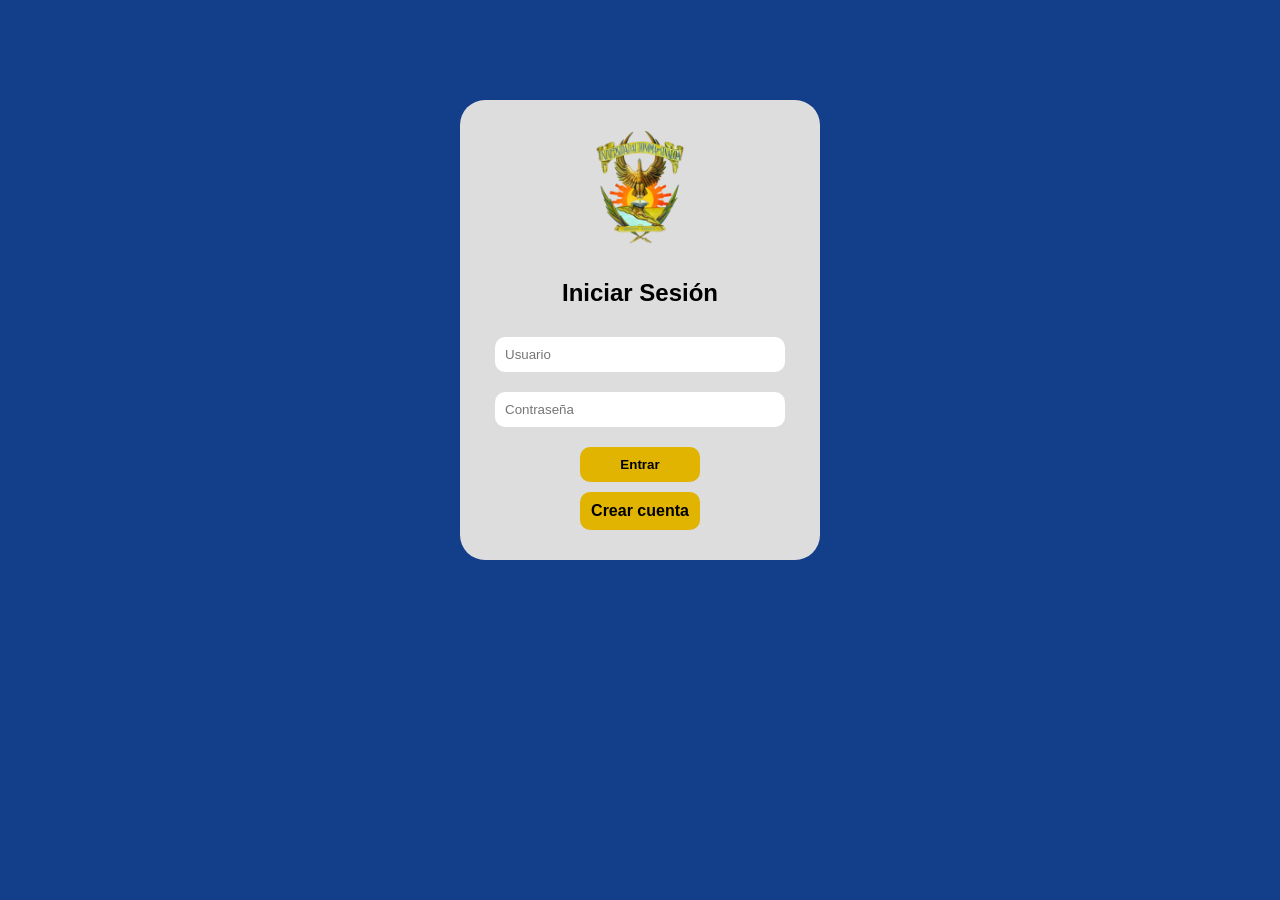
==== login.html @ 406ddde8 "Subiendo Proyecto" ====
<!DOCTYPE html>
<html lang="es">
<head>
<meta charset="UTF-8">
<title>Login</title>
<link rel="stylesheet" href="style.css">
</head>
<body class="bg-azul">

<div class="login-box">

    <img src="uas.png" class="logo">

    <h2>Iniciar Sesión</h2>

    <input type="text" id="usuario" placeholder="Usuario">
    <input type="password" id="password" maxlength="8" placeholder="Contraseña">

    <button class="btn-yellow" onclick="entrar()">Entrar</button>

    <a href="registro-user.html" class="btn-link">Crear cuenta</a>

</div>

<script>
function entrar() {
    let usuario = document.getElementById("usuario").value;
    let password = document.getElementById("password").value;

    // Caracteres NO permitidos
    let caracteresProhibidos = /[!@#$%^&*(),.?":{}|<>]/;

    if (usuario === "" || password === "") {
        alert("Por favor completa todos los campos");
    } else if (password.length > 8) {
        alert("La contraseña no puede tener más de 8 caracteres");
    } else if (caracteresProhibidos.test(password)) {
        alert("La contraseña contiene caracteres no permitidos");
    } else {
        window.location.href = "computo.html";
    }
}
</script>

</body>
</html>
---- style.css ----
body {
    margin: 0;
    font-family: 'Arial'
}

.bg-azul {
    background: #123E8A;
}

/* LOGIN */
.login-box {
    width: 300px;
    background: #ddd;
    padding: 30px;
    border-radius: 25px;
    margin: 100px auto;
    text-align: center;
}

.logo {
    width: 90px;
    margin-bottom: 10px;
}

/* INPUTS */
input {
    width: 90%;
    margin: 10px 0;
    padding: 10px;
    border-radius: 10px;
    border: none;
}

/* BOTONES GENERALES */
.btn-link {
    margin: auto;
    color: rgb(0, 0, 0);
    text-decoration: none;
    background-color: #E0B400;
    padding: 10px;
    border-radius: 10px;
    width: 100px;
    display: flex;
    align-items: center;
    justify-content: center;
    font-weight: bold;

}

.btn-gray {
    width: 90%;
    margin: 5px;
    padding: 10px;
    background: gray;
    border: none;
    border-radius: 10px;
}

/* BOTONES ACCIONES */
.btn-action {
    border: none;
    padding: 10px 15px;
    margin: 5px;
    border-radius: 20px;
    cursor: pointer;
    font-weight: bold;
    transition: 0.3s;
}

.btn-action:hover {
    transform: scale(1.05);
    opacity: 0.9;
}

.btn-asistencia {
    background: #28a745;
    color: white;
}

.btn-falta {
    background: #dc3545;
    color: white;
}

.btn-justificado {
    background: #E0B400;
    color: black;
}

.btn-Asistencia {
    size: 50;
    color: red

}

/* LAYOUT */
.container {
    display: flex;
}

.sidebar {
    width: 140px;
    background: #123E8A;
    height: 100vh;
    padding: 10px;
}

.logo-side {
    width: 100px;
    margin: 40px auto 20px;
    display: block;
}

/* MENU */
.btn-menu {
    display: block;
    margin: 10px 0;
    padding: 10px;
    background: #E0B400;
    border-radius: 20px;
    text-decoration: none;
    color: black;
    text-align: center;
}

.btn-menu:hover {
    opacity: 0.9;
}

.logout {
    margin-top: 50px;
}

/* MAIN */
.main {
    flex: 1;
    background: #eee;
}

/* HEADER */
.header {
    background: #123E8A;
    color: white;
    text-align: center;
    padding: 15px;
    font-size: 25px;
    position: relative;
}

.logo-header {
    position: absolute;
    right: 20px;
    top: 5px;
    width: 150px;
}

/* ========================= */
/* 🔥 TARJETAS (ARREGLADO) */
/* ========================= */

.cards {
    display: flex;
    justify-content: space-around;
    margin-top: 100px;
}

.card {
    width: 180px;
    height: 180px;
    background: #123E8A;
    color: white;
    display: flex;
    justify-content: center;
    align-items: center;
    border-radius: 40px;
    text-decoration: none;
    font-size: 18px;
    transition: 0.3s;
}

.card:hover {
    transform: scale(1.05);
    opacity: 0.9;
}

/* FORMULARIOS */
.form-box {
    width: 350px;
    background: #123E8A;
    margin: 80px auto;
    padding: 30px;
    border-radius: 40px;
    text-align: center;
    color: white;
}

.form-box h2 {
    margin-bottom: 15px;
}

/* TEXTAREA */
.textarea {
    width: 90%;
    margin: 10px 0;
    padding: 10px;
    border-radius: 10px;
    border: none;
    height: 80px;
    resize: none;
}

/* CALENDARIO */
.calendar-box {
    width: 80%;
    margin: 50px auto;
    background: #123E8A;
    padding: 30px;
    border-radius: 30px;
    color: white;
    text-align: center;
}

/* FILTROS */
.filters {
    margin-bottom: 20px;
}

.filters select,
#fecha {
    padding: 10px;
    border-radius: 10px;
    border: none;
    margin: 5px;
}

/* HEADER DEL CALENDARIO */
.calendar-header {
    display: flex;
    justify-content: space-between;
    align-items: center;
    margin: 15px 0;
}

/* FLECHAS */
.arrow {
    background: #E0B400;
    border: none;
    padding: 10px 15px;
    border-radius: 10px;
    cursor: pointer;
}

/* CALENDARIO GRID */
.calendar {
    display: grid;
    grid-template-columns: repeat(3, 1fr);
    gap: 15px;
    margin-top: 20px;
}

/* DÍAS */
.day {
    height: 120px;
    border-radius: 20px;
    display: flex;
    flex-direction: column;
    justify-content: center;
    align-items: center;
    font-weight: bold;
    background: #ccc;
    color: black;
    padding: 10px;
    transition: 0.3s;
}

.day:hover {
    transform: scale(1.05);
}

/* COLORES */
.green {
    background: #28a745;
    color: white;
}

.red {
    background: #dc3545;
    color: white;
}

.yellow {
    background: #E0B400;
    color: black;
}

/* EVENTOS */
.evento {
    font-size: 12px;
    margin-top: 5px;
    text-align: center;
}

/* CROQUIS */
.croquis {
    display: flex;
    justify-content: space-around;
    margin-top: 50px;
}

.aula {
    width: 150px;
    height: 150px;
    background: #123E8A;
    color: white;
    border-radius: 20px;
    display: flex;
    justify-content: center;
    align-items: center;
}

/* MODALES */
.modal {
    display: none;
    position: fixed;
    top: 0;
    left: 0;
    width: 100%;
    height: 100%;
    background: rgba(0,0,0,0.5);
    justify-content: center;
    align-items: center;
}

.modal-content {
    background: #123E8A;
    padding: 20px;
    border-radius: 20px;
    text-align: center;
    color: white;
}

.modal input,
.modal select {
    width: 90%;
    margin: 10px;
    padding: 10px;
    border-radius: 10px;
    border: none;
}

.btn-yellow {
    position: auto;
    background: #E0B400;
    padding: 10px;
    border: none;
    margin-top: 10px;
    border-radius: 10px;
    width: 40%;
    cursor: pointer;
    font-weight: bold;
    margin: 10px;

   
}

/* .btn-yellow:hover {
    transform: scale(1.05);
    opacity: 0.9;
} */

/* FONDO OSCURO */
.modal {
    display: none;
    position: fixed;
    top: 0;
    left: 0;
    width: 100%;
    height: 100%;

    background: rgba(0, 0, 0, 0.5);

    display: flex;
    justify-content: center;
    align-items: center;
}

/* CAJA IGUAL AL LOGIN */
.modal-content {
     width: 300px;
    background: #ddd;
    padding: 30px;
    border-radius: 25px;
    margin: 100px auto;
    text-align: center;
}

/* INPUTS IGUALES */
.modal-content input {
    width: 100%;
    padding: 15px;
    margin: 10px 0;
    border-radius: 15px;
    border: none;
    background: #eee;
    font-size: 16px;
}

/* BOTÓN PRINCIPAL (AMARILLO) */
.modal-content button:first-of-type {
    background: #d4aa00;
    border: 3px solid black;
    border-radius: 15px;
    padding: 10px 20px;
    font-weight: bold;
    cursor: pointer;
    margin-top: 10px;
}

/* BOTÓN CANCELAR */
.modal-content button:last-of-type {
    margin-top: 10px;
    background: gray;
    border: none;
    border-radius: 15px;
    padding: 10px;
    color: white;
    cursor: pointer;
}
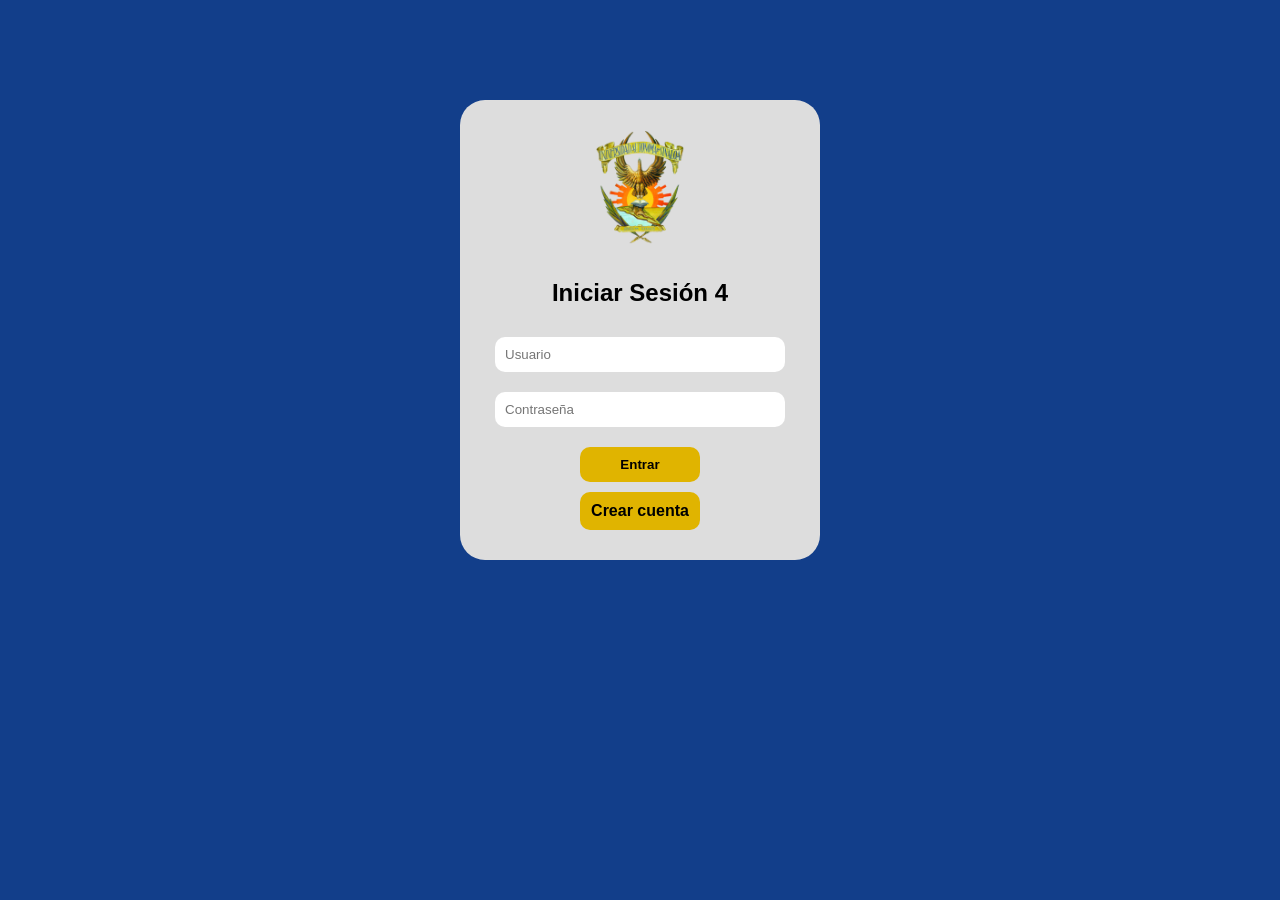
==== commit fb32b324: "Cambio de prueba" ====
--- a/login.html
+++ b/login.html
@@ -11,7 +11,7 @@
 
     <img src="uas.png" class="logo">
 
-    <h2>Iniciar Sesión</h2>
+    <h2>Iniciar Sesión 4</h2>
 
     <input type="text" id="usuario" placeholder="Usuario">
     <input type="password" id="password" maxlength="8" placeholder="Contraseña">
